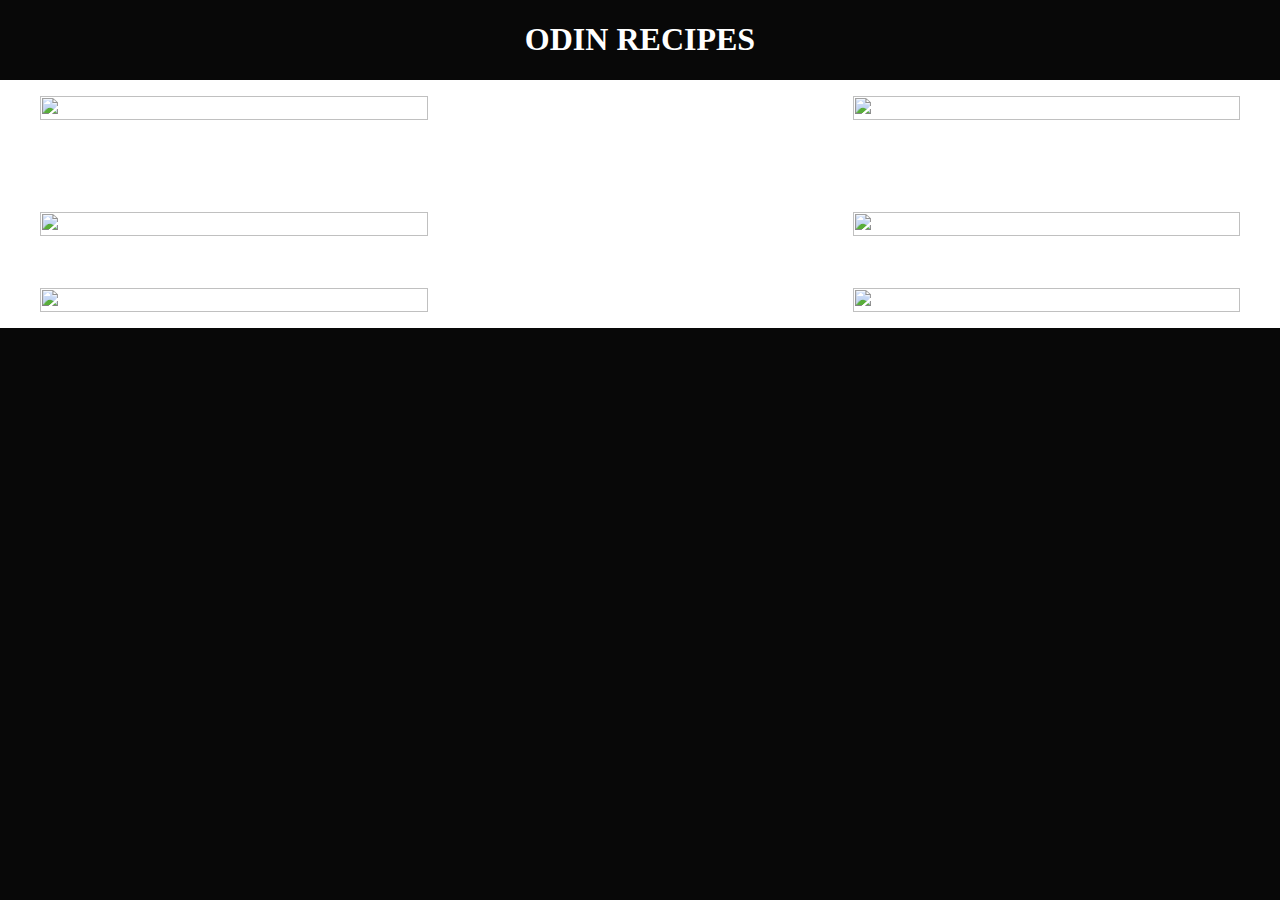
==== index.html @ 00e4685f "added grid elements" ====
<!DOCTYPE html>
<html lang="en">
<head>
    <meta charset="UTF-8">
    <meta http-equiv="X-UA-Compatible" content="IE=edge">
    <meta name="viewport" content="width=device-width, initial-scale=1.0">
    <title>Document</title>
    <link rel="stylesheet" href="style.css">
</head>
<body>
    <h1>Odin Recipes</h1>
    <div class="gallery">
        <figure class="gallery_item item1" >
            <img class="gallery_img" src="https://www.allrecipes.com/thmb/2WS6uxtM4tN9RQN1wuN-YcVd404=/1500x0/filters:no_upscale():max_bytes(150000):strip_icc():format(webp)/img_388520smoothies20in20cups20part20220Photo20by20Mackenzie20Schieck20650x465-cb9d6035fcac4f6fb2bd799a6642fab9.jpg" alt="">
        </figure>
        <figure class="gallery_item item2" >
           <img class="gallery_img" src="https://www.allrecipes.com/thmb/CaEc4MglG-jri4eNc9SaUW6Cz1A=/282x188/filters:no_upscale():max_bytes(150000):strip_icc():format(webp)/Black-Beans-and-Rice-by-House-of-Aqua-2119665_original-4e87fb50007047deb0756d83d15591b7.jpg" alt="">
            <!-- <img src="https://www.allrecipes.com/thmb/2WS6uxtM4tN9RQN1wuN-YcVd404=/1500x0/filters:no_upscale():max_bytes(150000):strip_icc():format(webp)/img_388520smoothies20in20cups20part20220Photo20by20Mackenzie20Schieck20650x465-cb9d6035fcac4f6fb2bd799a6642fab9.jpg" alt=""> -->
        </figure>
        <figure class="gallery_item item3" >
            <img class="gallery_img" src="https://www.allrecipes.com/thmb/pXp44pBOg8V827PSvupSya8qWLU=/282x188/filters:no_upscale():max_bytes(150000):strip_icc():format(webp)/image-9e5c4aa20ccf4579a9e56eec692171ec.jpg" alt="">
            <!-- <img src="https://www.allrecipes.com/thmb/2WS6uxtM4tN9RQN1wuN-YcVd404=/1500x0/filters:no_upscale():max_bytes(150000):strip_icc():format(webp)/img_388520smoothies20in20cups20part20220Photo20by20Mackenzie20Schieck20650x465-cb9d6035fcac4f6fb2bd799a6642fab9.jpg" alt=""> -->
        </figure>
        <figure class="gallery_item item4" >
            <img class="gallery_img" src="https://www.allrecipes.com/thmb/dDj2wdQQcuTb9KJ3rdtGCux8SqQ=/282x188/filters:no_upscale():max_bytes(150000):strip_icc():format(webp)/4535513-6c4baac83f90418084c377567106a708.jpg" alt="">
            <!-- <img src="https://www.allrecipes.com/thmb/2WS6uxtM4tN9RQN1wuN-YcVd404=/1500x0/filters:no_upscale():max_bytes(150000):strip_icc():format(webp)/img_388520smoothies20in20cups20part20220Photo20by20Mackenzie20Schieck20650x465-cb9d6035fcac4f6fb2bd799a6642fab9.jpg" alt=""> -->
        </figure>
        <figure class="gallery_item item5" >
            <img class="gallery_img" src="https://www.allrecipes.com/thmb/sCDAdJQ-usk3Q-OpA54UllwwgwY=/282x188/filters:no_upscale():max_bytes(150000):strip_icc():format(webp)/270515-42a68d5e9b1f4614a159d3dfbc7882be.jpg" alt="">
            <!-- <img src="https://www.allrecipes.com/thmb/2WS6uxtM4tN9RQN1wuN-YcVd404=/1500x0/filters:no_upscale():max_bytes(150000):strip_icc():format(webp)/img_388520smoothies20in20cups20part20220Photo20by20Mackenzie20Schieck20650x465-cb9d6035fcac4f6fb2bd799a6642fab9.jpg" alt=""> -->
        </figure>
        <figure class="gallery_item item6" >
            <img class="gallery_img" src="https://www.allrecipes.com/thmb/HRwKPX-HyenSwBzKp5M92UrxNfA=/282x188/filters:no_upscale():max_bytes(150000):strip_icc():format(webp)/1384969-spicy-grilled-shrimp-KGora-1x1-1-77078f6e15bc47809cfa1e165a76c9eb.jpg" alt="">
            <!-- <img src="https://www.allrecipes.com/thmb/2WS6uxtM4tN9RQN1wuN-YcVd404=/1500x0/filters:no_upscale():max_bytes(150000):strip_icc():format(webp)/img_388520smoothies20in20cups20part20220Photo20by20Mackenzie20Schieck20650x465-cb9d6035fcac4f6fb2bd799a6642fab9.jpg" alt=""> -->
        </figure>
        <!-- <figure class="gallery_item item7" >
            <img class="gallery_img" src="https://www.allrecipes.com/thmb/VhwT2PBcAYWyu0MeGFPZJoLt90Y=/282x188/filters:no_upscale():max_bytes(150000):strip_icc():format(webp)/5349279-55583fba9802487c9151377eaebb3f95.jpg" alt="">
            </figure>
        <figure class="gallery_item item8" >
            <img class="gallery_img" src="https://www.allrecipes.com/thmb/CzmOr6XUpMcnrOfkujbNa4cmIiw=/282x188/filters:no_upscale():max_bytes(150000):strip_icc():format(webp)/1654235-caf2bad40e114a678f274dedfb75a901.jpg" alt="">
            </figure> -->
    </div>
</body>
</html>
---- style.css ----
body{
    padding: 0;
    margin: 0;
    background: #080808;
    box-sizing: border-box;
}
h1{
    color: #fff;
    text-align: center;
    text-transform: uppercase;

}
.gallery{
    background: #fff;
    display: grid;
    grid-template-columns: repeat(8, 1fr);
    grid-template-rows: repeat(100%,auto);
    grid-gap: 20px;
    align-content: space-evenly;
    
}
.gallery_img{
    width: 100%;
    height: 100%;
    object-fit: cover;
}
.item1{
    grid-column: 1/4;
    grid-row: 1/3;
}
.item2{
    grid-column: 6/9;
    grid-row: 1/3;
}
.item3{
    grid-column: 1/4;
    grid-row: 5/6;
}
.item4{
    grid-column: 1/4;
    grid-row: 6/9;
    
}
.item5{
    grid-column: 6/9;
    grid-row: 5/6;
    
}
.item6{
    grid-column: 6/9;
    grid-row: 6/9;
}
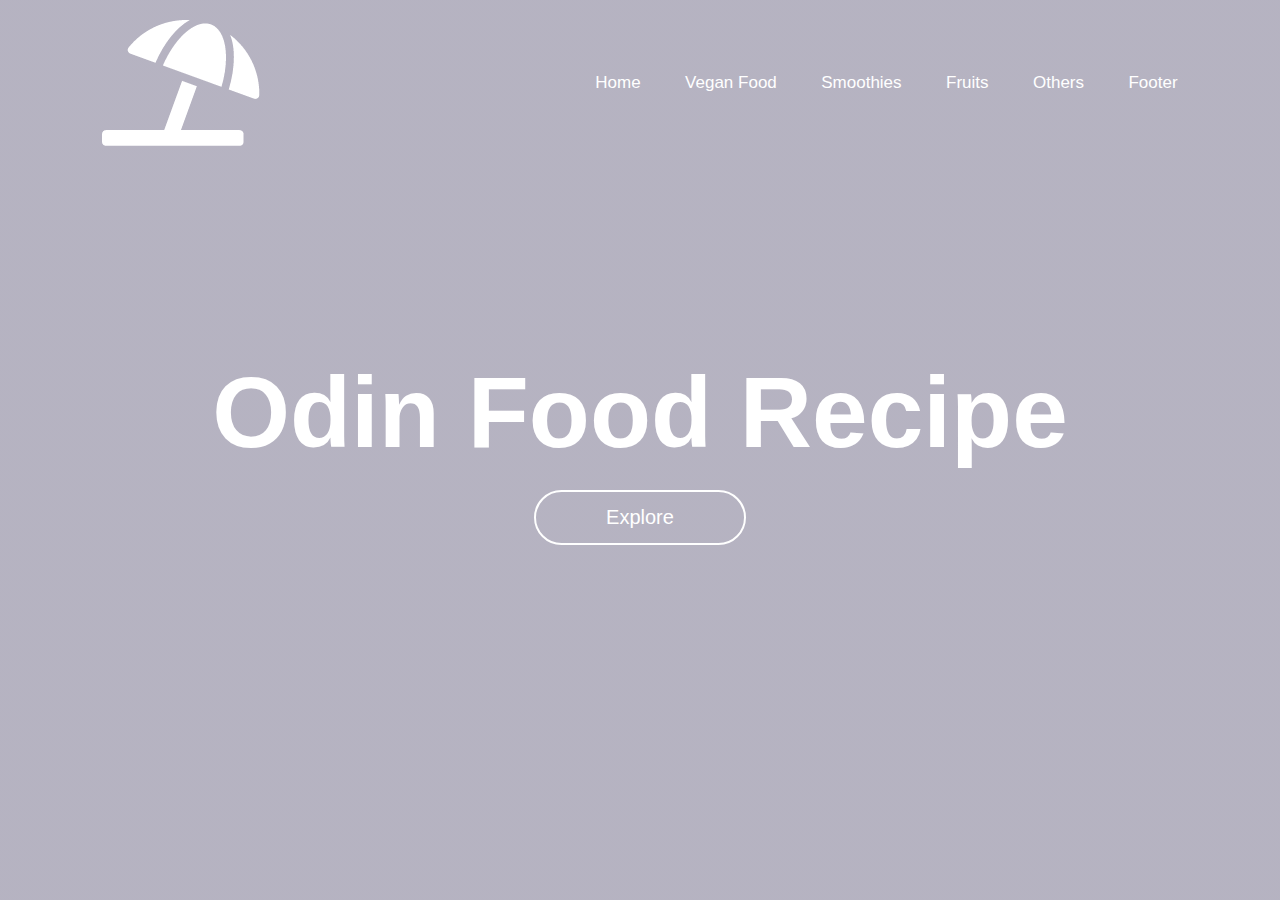
==== commit 7b4808da: "added new features in html" ====
--- a/index.html
+++ b/index.html
@@ -4,41 +4,93 @@
     <meta charset="UTF-8">
     <meta http-equiv="X-UA-Compatible" content="IE=edge">
     <meta name="viewport" content="width=device-width, initial-scale=1.0">
-    <title>Document</title>
-    <link rel="stylesheet" href="style.css">
+    <title>Odin Food Recipe</title>
+    <link rel="stylesheet" href="/css/style.css">
 </head>
 <body>
-    <h1>Odin Recipes</h1>
-    <div class="gallery">
-        <figure class="gallery_item item1" >
-            <img class="gallery_img" src="https://www.allrecipes.com/thmb/2WS6uxtM4tN9RQN1wuN-YcVd404=/1500x0/filters:no_upscale():max_bytes(150000):strip_icc():format(webp)/img_388520smoothies20in20cups20part20220Photo20by20Mackenzie20Schieck20650x465-cb9d6035fcac4f6fb2bd799a6642fab9.jpg" alt="">
-        </figure>
-        <figure class="gallery_item item2" >
-           <img class="gallery_img" src="https://www.allrecipes.com/thmb/CaEc4MglG-jri4eNc9SaUW6Cz1A=/282x188/filters:no_upscale():max_bytes(150000):strip_icc():format(webp)/Black-Beans-and-Rice-by-House-of-Aqua-2119665_original-4e87fb50007047deb0756d83d15591b7.jpg" alt="">
-            <!-- <img src="https://www.allrecipes.com/thmb/2WS6uxtM4tN9RQN1wuN-YcVd404=/1500x0/filters:no_upscale():max_bytes(150000):strip_icc():format(webp)/img_388520smoothies20in20cups20part20220Photo20by20Mackenzie20Schieck20650x465-cb9d6035fcac4f6fb2bd799a6642fab9.jpg" alt=""> -->
-        </figure>
-        <figure class="gallery_item item3" >
-            <img class="gallery_img" src="https://www.allrecipes.com/thmb/pXp44pBOg8V827PSvupSya8qWLU=/282x188/filters:no_upscale():max_bytes(150000):strip_icc():format(webp)/image-9e5c4aa20ccf4579a9e56eec692171ec.jpg" alt="">
-            <!-- <img src="https://www.allrecipes.com/thmb/2WS6uxtM4tN9RQN1wuN-YcVd404=/1500x0/filters:no_upscale():max_bytes(150000):strip_icc():format(webp)/img_388520smoothies20in20cups20part20220Photo20by20Mackenzie20Schieck20650x465-cb9d6035fcac4f6fb2bd799a6642fab9.jpg" alt=""> -->
-        </figure>
-        <figure class="gallery_item item4" >
-            <img class="gallery_img" src="https://www.allrecipes.com/thmb/dDj2wdQQcuTb9KJ3rdtGCux8SqQ=/282x188/filters:no_upscale():max_bytes(150000):strip_icc():format(webp)/4535513-6c4baac83f90418084c377567106a708.jpg" alt="">
-            <!-- <img src="https://www.allrecipes.com/thmb/2WS6uxtM4tN9RQN1wuN-YcVd404=/1500x0/filters:no_upscale():max_bytes(150000):strip_icc():format(webp)/img_388520smoothies20in20cups20part20220Photo20by20Mackenzie20Schieck20650x465-cb9d6035fcac4f6fb2bd799a6642fab9.jpg" alt=""> -->
-        </figure>
-        <figure class="gallery_item item5" >
-            <img class="gallery_img" src="https://www.allrecipes.com/thmb/sCDAdJQ-usk3Q-OpA54UllwwgwY=/282x188/filters:no_upscale():max_bytes(150000):strip_icc():format(webp)/270515-42a68d5e9b1f4614a159d3dfbc7882be.jpg" alt="">
-            <!-- <img src="https://www.allrecipes.com/thmb/2WS6uxtM4tN9RQN1wuN-YcVd404=/1500x0/filters:no_upscale():max_bytes(150000):strip_icc():format(webp)/img_388520smoothies20in20cups20part20220Photo20by20Mackenzie20Schieck20650x465-cb9d6035fcac4f6fb2bd799a6642fab9.jpg" alt=""> -->
-        </figure>
-        <figure class="gallery_item item6" >
-            <img class="gallery_img" src="https://www.allrecipes.com/thmb/HRwKPX-HyenSwBzKp5M92UrxNfA=/282x188/filters:no_upscale():max_bytes(150000):strip_icc():format(webp)/1384969-spicy-grilled-shrimp-KGora-1x1-1-77078f6e15bc47809cfa1e165a76c9eb.jpg" alt="">
-            <!-- <img src="https://www.allrecipes.com/thmb/2WS6uxtM4tN9RQN1wuN-YcVd404=/1500x0/filters:no_upscale():max_bytes(150000):strip_icc():format(webp)/img_388520smoothies20in20cups20part20220Photo20by20Mackenzie20Schieck20650x465-cb9d6035fcac4f6fb2bd799a6642fab9.jpg" alt=""> -->
-        </figure>
-        <!-- <figure class="gallery_item item7" >
-            <img class="gallery_img" src="https://www.allrecipes.com/thmb/VhwT2PBcAYWyu0MeGFPZJoLt90Y=/282x188/filters:no_upscale():max_bytes(150000):strip_icc():format(webp)/5349279-55583fba9802487c9151377eaebb3f95.jpg" alt="">
-            </figure>
-        <figure class="gallery_item item8" >
-            <img class="gallery_img" src="https://www.allrecipes.com/thmb/CzmOr6XUpMcnrOfkujbNa4cmIiw=/282x188/filters:no_upscale():max_bytes(150000):strip_icc():format(webp)/1654235-caf2bad40e114a678f274dedfb75a901.jpg" alt="">
-            </figure> -->
+  
+  <div class="hero">
+    <video autoplay loop muted plays-inline class="back-video">
+      <source src="/images/intro.mp4" type="video/mp4">
+
+    </video>
+    <nav>
+      <img src="/images/401-logo.png"  class="logo" alt="">
+      <ul>
+        <li><a href="/recipes/home.html">Home</a></li>
+        <li><a href="#">Vegan Food</a></li>
+        <li><a href="#">Smoothies</a></li>
+        <li><a href="#">Fruits</a></li>
+        <li><a href="#">Others</a></li>
+        <li><a href="#">Footer</a></li>
+      </ul>
+    </nav>
+
+    <div class="content">
+      <h1>Odin Food Recipe</h1>
+      <a href="/recipes/home.html">Explore</a>
     </div>
+
+  </div>
 </body>
-</html>+</html>
+
+
+
+
+
+
+
+
+
+
+
+
+
+
+
+
+
+
+
+
+
+
+
+
+
+
+
+
+
+
+
+
+
+
+
+
+<!--     
+    <div class="card">
+        <div class="front">
+            <section>
+                <img src="https://media.istockphoto.com/id/1309690887/photo/delicious-italian-caprese.jpg?s=612x612&w=0&k=20&c=h3ugIk2kEa64FC18Y0gAnJcrzqjpdCP3__wgps5KB6M=" alt="">
+                     <h1>Yassine Abouzia</h1>
+                    <p>Web Designer & Mobile Application Developer</p>
+            </section>
+            <hr>
+            <p>Lorem Ipsum is simply dummy text of the printing and typesetting industry. Lorem Ipsum has been the industry's standard dummy text ever since the 1500s, when an unknown printer took a galley of type and scrambled it to make a type specimen book.</p>
+            <span>Hover To Contact Me</span>
+        </div>
+        <div class="back">
+          <img src="https://media.istockphoto.com/id/1307888463/photo/capri.jpg?s=612x612&w=0&k=20&c=i8dmoATuNVm_1l9UiSts0sMuIOaTecisv4e9-dpVUu8=" alt="images">
+            <ul>
+                
+            </ul>
+          
+          <button id="btn"><a href="/recipes/tomato_berry.html">Click View Recipe</a> </button>
+        </div> -->
+
+
+
+        --- a/css/style.css
+++ b/css/style.css
@@ -0,0 +1,109 @@
+*{
+    margin: 0;
+    padding: 0;
+    box-sizing: border-box;
+    font-family: "Poppins", sans-serif;
+
+}
+
+.hero{
+    width: 100%;
+    height: 100vh;
+    background-image: linear-gradient(rgba(12, 3, 51, 0.3),rgba(12, 3, 51, 0.3)) ;
+    position: relative;
+    padding: 0.5%;
+    display: flex;
+    align-items: center;
+    justify-content: center;
+}
+nav{
+    width: 100%;
+    position: absolute;
+    top: 0;
+    left: 0;
+    padding: 20px 8%;
+    display: flex;
+    align-items: center;
+    justify-content: space-between;
+}
+nav logo{
+    width: 80px;
+
+}
+
+nav ul li{
+    list-style: none;
+    display: inline-block;
+    margin-left: 40px;
+}
+
+nav ul li a{
+    text-decoration:none;
+    color:#fff;
+    font-size: 17px;
+}
+.content{
+    text-align: center;
+
+}
+.content h1{
+    font-size: 100px;
+    color: #fff;
+    font-weight: 600;
+    transition: 0.5s;
+}
+.content h1:hover{
+    -webkit-text-stroke: 2px rgb(226, 238, 224);
+    color: transparent;
+}
+.content a{
+    text-decoration: none;
+    display: inline-block;
+    color: #fff;
+    font-size: 20px;
+    border: 2px solid #fff;
+    padding: 14px 70px;
+    border-radius: 50px;
+    margin-top:20px; 
+}
+.content a:hover{
+    background-color: #ff1493;
+    transition: 1s;
+}
+.back-video{
+    position: absolute;
+    right: 0;
+    bottom: 0;
+    z-index: -1;
+    width: 100%;
+    height: auto; 
+}
+@media (min-aspect-ratio:16/9){
+    .back-video{
+        width: 100%;
+        height: auto;
+    }
+}
+@media (max-aspect-ratio:16/9){
+    .back-video{
+        width:auto;
+        height: 100%;
+    }
+}
+
+
+
+
+
+
+
+
+
+
+
+
+
+
+
+
+
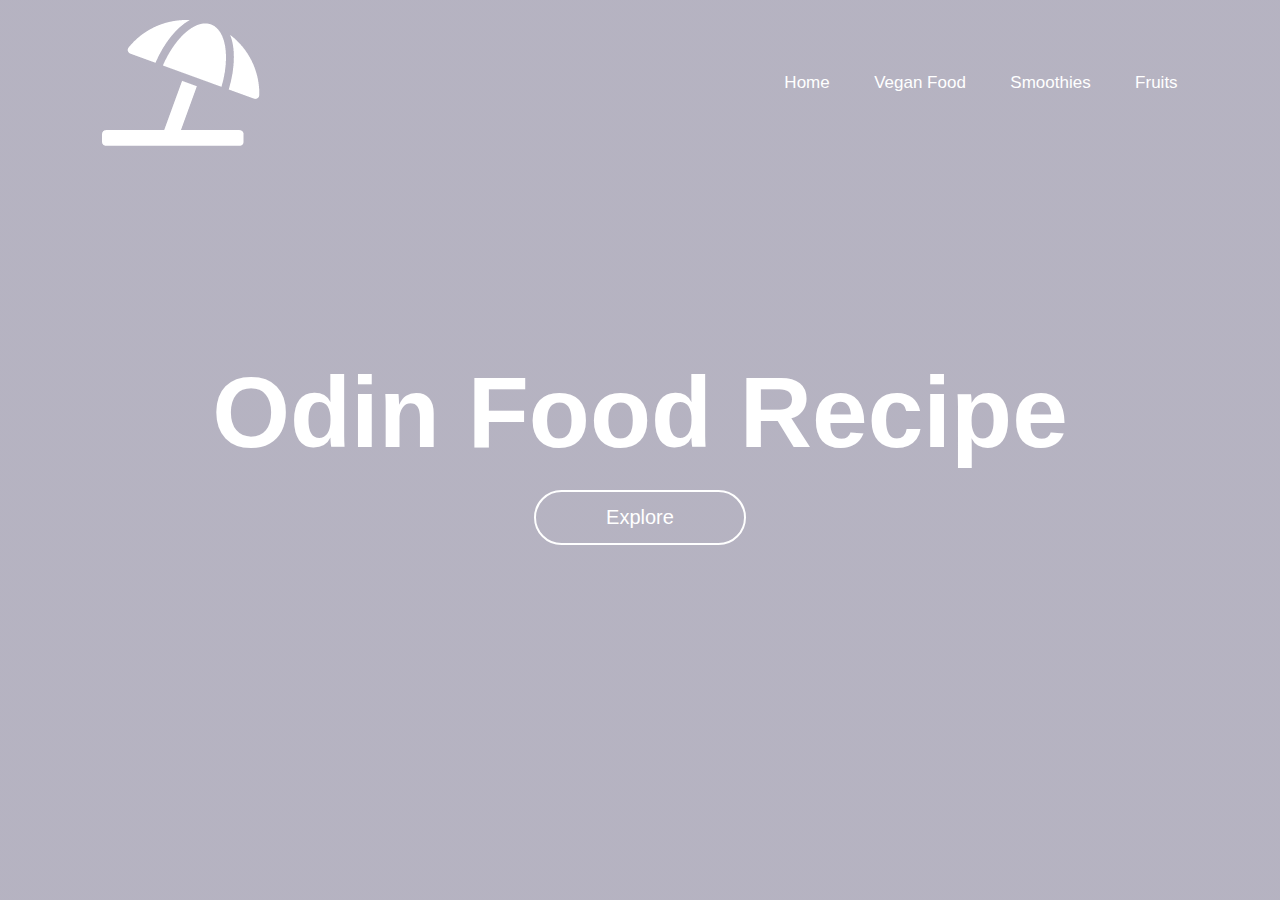
==== commit 6af4fc3d: "added files" ====
--- a/index.html
+++ b/index.html
@@ -18,11 +18,10 @@
       <img src="/images/401-logo.png"  class="logo" alt="">
       <ul>
         <li><a href="/recipes/home.html">Home</a></li>
-        <li><a href="#">Vegan Food</a></li>
-        <li><a href="#">Smoothies</a></li>
-        <li><a href="#">Fruits</a></li>
-        <li><a href="#">Others</a></li>
-        <li><a href="#">Footer</a></li>
+        <li><a href="/recipes/vegan.html">Vegan Food</a></li>
+        <li><a href="/recipes/smoothies.html">Smoothies</a></li>
+        <li><a href="/recipes/fruits.html">Fruits</a></li>
+      
       </ul>
     </nav>
 
